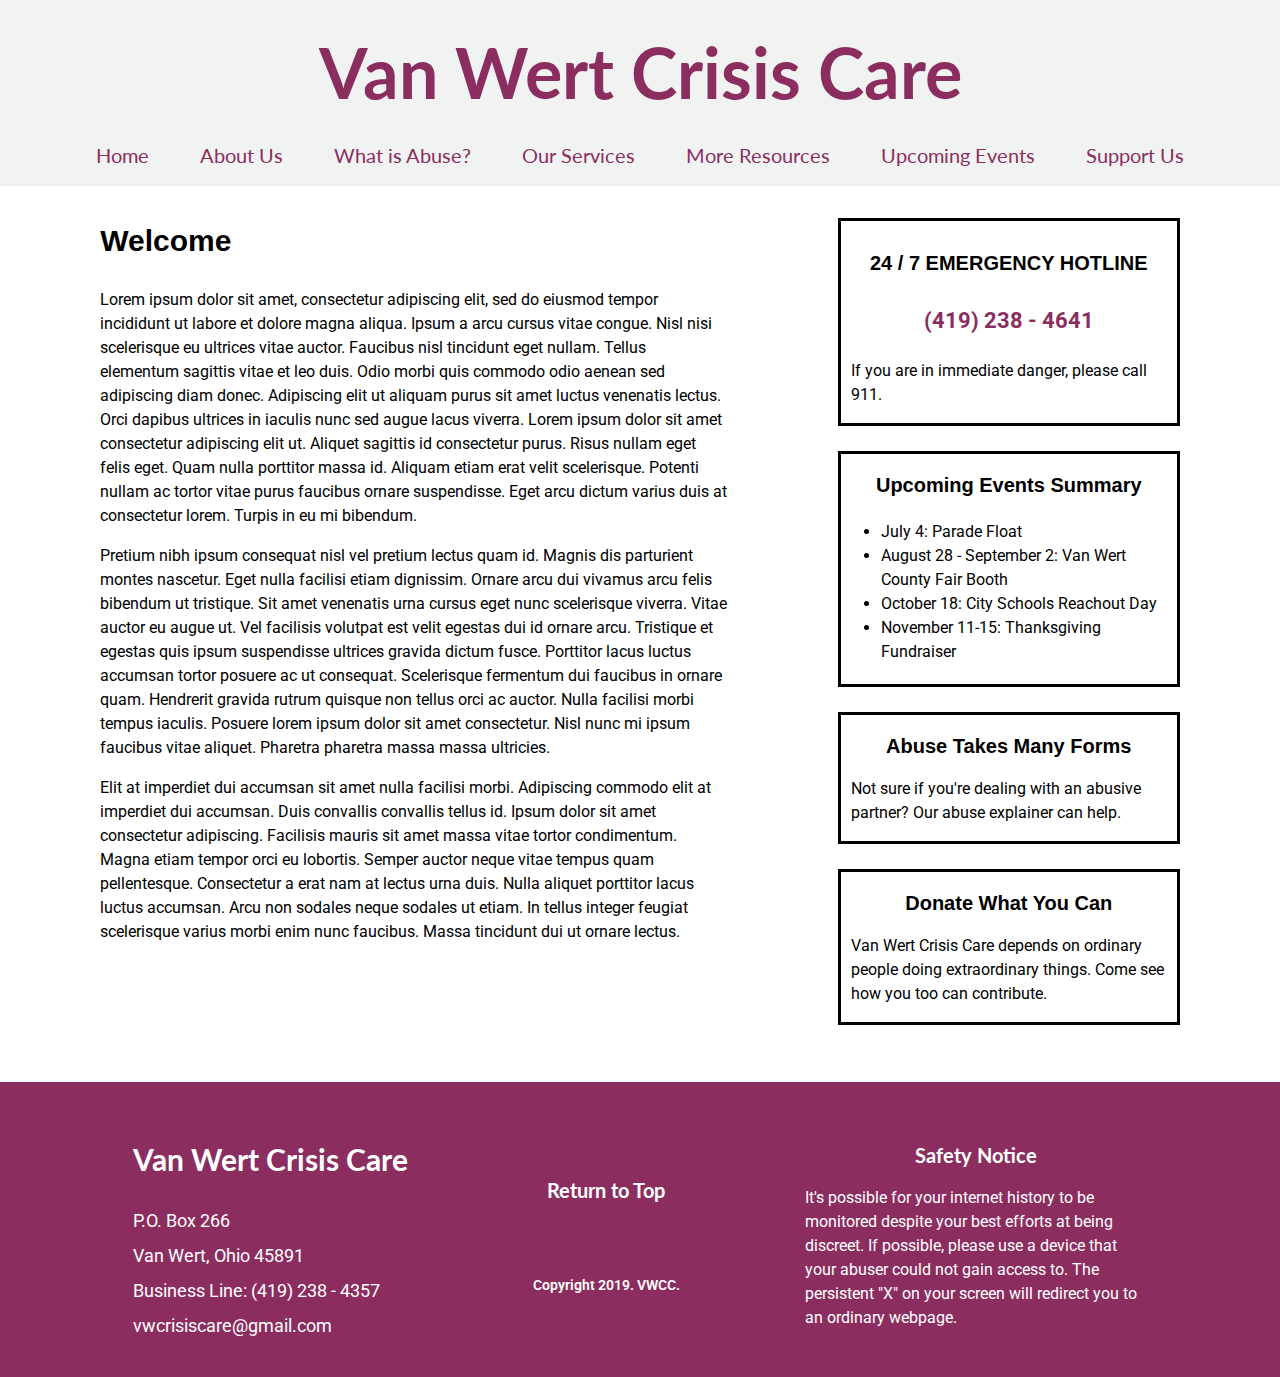
==== index.html @ 34dfe736 "homepage structure" ====
<!DOCTYPE html>
<html lang="en" dir="ltr">
  <head>
    <meta charset="utf-8">
    <title>Van Wert Crisis Care</title>
    <link href="https://fonts.googleapis.com/css?family=Lato:400,700|Roboto:400,400i,500&display=swap" rel="stylesheet">
    <link href="css/normalize.css" type="text/css" rel="stylesheet">
    <link rel="stylesheet" href="css/main.css">
    <link rel="stylesheet" href="https://use.fontawesome.com/releases/v5.8.2/css/all.css" integrity="sha384-oS3vJWv+0UjzBfQzYUhtDYW+Pj2yciDJxpsK1OYPAYjqT085Qq/1cq5FLXAZQ7Ay" crossorigin="anonymous">
    <!-- add font and icon links here -->
  </head>

  <body>
    <div class="index-page-container">

      <header class="header-container">
        <div class="container">
  				<h1><a href="index.html">Van Wert Crisis Care</a></h1>

          <!-- <br> -->

  				<nav class="nav-container hiding">
  					<div class="nav-item box"><a href="index.html">Home</a></div>
  					<div class="nav-item box"><a href="#">About Us</a></div>

  					<div class="nav-item box"><a href="#">What is Abuse?</a></div>
            <div class="nav-item box"><a href="#">Our Services</a></div>
            <div class="nav-item box"><a href="#">More Resources</a></div>
  					<div class="nav-item box"><a href="#">Upcoming Events</a></div>
  					<div class="nav-item box"><a href="#">Support Us</a></div>
  				</nav> <!-- nav-container -->
  			</div> <!-- container end -->
      </header>

      <div class="body">
        <div class="mainbar-container">

          <div class="entry-one">

            <h2>Welcome</h2>

            <p>Lorem ipsum dolor sit amet, consectetur adipiscing elit, sed do eiusmod tempor incididunt ut labore et dolore magna aliqua. Ipsum a arcu cursus vitae congue. Nisl nisi scelerisque eu ultrices vitae auctor. Faucibus nisl tincidunt eget nullam. Tellus elementum sagittis vitae et leo duis. Odio morbi quis commodo odio aenean sed adipiscing diam donec. Adipiscing elit ut aliquam purus sit amet luctus venenatis lectus. Orci dapibus ultrices in iaculis nunc sed augue lacus viverra. Lorem ipsum dolor sit amet consectetur adipiscing elit ut. Aliquet sagittis id consectetur purus. Risus nullam eget felis eget. Quam nulla porttitor massa id. Aliquam etiam erat velit scelerisque. Potenti nullam ac tortor vitae purus faucibus ornare suspendisse. Eget arcu dictum varius duis at consectetur lorem. Turpis in eu mi bibendum.</p>

            <p>Pretium nibh ipsum consequat nisl vel pretium lectus quam id. Magnis dis parturient montes nascetur. Eget nulla facilisi etiam dignissim. Ornare arcu dui vivamus arcu felis bibendum ut tristique. Sit amet venenatis urna cursus eget nunc scelerisque viverra. Vitae auctor eu augue ut. Vel facilisis volutpat est velit egestas dui id ornare arcu. Tristique et egestas quis ipsum suspendisse ultrices gravida dictum fusce. Porttitor lacus luctus accumsan tortor posuere ac ut consequat. Scelerisque fermentum dui faucibus in ornare quam. Hendrerit gravida rutrum quisque non tellus orci ac auctor. Nulla facilisi morbi tempus iaculis. Posuere lorem ipsum dolor sit amet consectetur. Nisl nunc mi ipsum faucibus vitae aliquet. Pharetra pharetra massa massa ultricies.</p>

            <p>Elit at imperdiet dui accumsan sit amet nulla facilisi morbi. Adipiscing commodo elit at imperdiet dui accumsan. Duis convallis convallis tellus id. Ipsum dolor sit amet consectetur adipiscing. Facilisis mauris sit amet massa vitae tortor condimentum. Magna etiam tempor orci eu lobortis. Semper auctor neque vitae tempus quam pellentesque. Consectetur a erat nam at lectus urna duis. Nulla aliquet porttitor lacus luctus accumsan. Arcu non sodales neque sodales ut etiam. In tellus integer feugiat scelerisque varius morbi enim nunc faucibus. Massa tincidunt dui ut ornare lectus.</p>
          </div> <!-- entry-one end -->
        </div> <!-- mainbar-container end -->

        <div class="rightbar-container">
          <div id="assistance">
            <h4> 24 / 7 EMERGENCY HOTLINE</h3>
            <p id="number">(419) 238 - 4641</p>
            <p>If you are in immediate danger, please call 911. </p>
          </div>

          <div id="events">
            <h4>Upcoming Events Summary</h4>
            <ul>
              <li>July 4: Parade Float</li>
              <li>August 28 - September 2: Van Wert County Fair Booth</li>
              <li>October 18: City Schools Reachout Day</li>
              <li>November 11-15: Thanksgiving Fundraiser</li>
            </ul>
          </div>

          <div id="abuse-explainer">
            <h4>Abuse Takes Many Forms</h4>
            <p>Not sure if you're dealing with an abusive partner? Our abuse explainer can help.</p>
          </div>

          <div id="donate">
            <h4>Donate What You Can</h4>
            <p>Van Wert Crisis Care depends on ordinary people doing extraordinary things. Come see how you too can contribute.</p>
          </div>
        </div>

      </div> <!-- body end -->

    <footer>
      <div class="footer-container">
        <div id="left-foot">
          <h2>Van Wert Crisis Care</h2>
          <p>P.O. Box 266</p>
          <p>Van Wert, Ohio 45891</p>
          <p>Business Line:  (419) 238 - 4357</p>
          <p> vwcrisiscare@gmail.com</p>
        </div> <!-- left-foot end -->

        <div id="center-foot">
          <h4 id="return">Return to Top</h4>
          <div class="social-media">
            <a href="#" id="email-button"><i class="far fa-envelope fa-3x"></i></a>
            <a href="#" id="facebook-button"><i class="fab fa-facebook-square fa-3x"></i>
            </a>
          </div>
          <p class="copyright">Copyright 2019. VWCC.</p>

        </div> <!--center-foot end -->

        <div id="right-foot">
          <h4>Safety Notice</h4>
          <p>It's possible for your internet history to be monitored despite your best efforts at being discreet. If possible, please use a device that your abuser could not gain access to. The persistent "X" on your screen will redirect you to an ordinary webpage.</p>
        </div> <!-- right-foot end-->
      </div> <!-- footer-container end -->
    </footer>

  </div> <!-- index-page-container -->
    <script src="js/jquery.js"></script>
    <script src="js/main.js"></script>

  </body>
</html>
---- css/main.css ----
/* MAIN PAGE  */
body {
	font-family: 'Source Sans Pro', sans-serif;
	font-size: 20px;
	line-height: 1.5;
	cursor: default;
}

p {
  font-family: 'Roboto', sans-serif;
  font-size: 16px;
}


/* is this necessary? */
.index-page-container {
}


/* HEADER */

.header-container {
  background-color: #f1f3f2;
	margin-bottom: 32px;
	padding-bottom: 15px;
}

.container {
	max-width: 1140px;
  /* max-height: 150px; */
	margin: auto;
  padding-top: 20px;
}

.container a {
  text-decoration: none;
  font-family: 'Lato', serif;
  /* font-weight: bold; */
  color: #8B2E5F;
}

.container h1 {
  text-align: center;
  font-family: 'Lato', serif;
  font-size: 3.5em;
  margin-top: 0;
  margin-bottom: 0;
  color: #8B2E5F;
}

.nav-container {
  display: flex;
  justify-content: space-around;
  width: 100%;
  overflow: hidden;
	margin: 15px 0 0 0;
}


/* BODY */

.body {
	max-width: 1140px;
	margin: 0 auto;
  display: flex;
	/* flex-direction: column; */
  justify-content:space-around;
  /* padding-top: 50px;
  padding-right: 120px;
  padding-bottom: 50px;
  padding-left: 120px; */
}

.mainbar-container {
	margin-right: 50px;
	max-width: 55%;

}

.mainbar-container h2 {
	margin-top: 0px;
}

.rightbar-container {
  max-width: 30%;
}

#assistance {
	border-style: solid;
	padding: 0 10px 0 10px;
	margin-bottom: 25px;
}

#assistance h4 {
	text-align: center;
	/* font-size: 22px; */
	font-family: 'Source Sans Pro', sans-serif;

}

#assistance #number {
	text-align: center;
	font-size: 22px;
	color: #8B2E5F;
	font-weight: bold;
}

#events {
	border-style: solid;
	margin-bottom: 25px;
	padding: 0 10px 0 10px;
}

#events h4 {
	text-align: center;
	/* font-size: 22px; */
	font-family: 'Source Sans Pro', sans-serif;
	margin: 16px 0 16px 0;
}

#events ul {
	padding-left: 30px;
}

#events li {
	font-family: 'Roboto', sans-serif;
	font-size: 16px;
}

#abuse-explainer {
	border-style: solid;
	margin-bottom: 25px;
	padding: 0 10px 0 10px;
}

#abuse-explainer h4 {
	text-align: center;
	/* font-size: 22px; */
	font-family: 'Source Sans Pro', sans-serif;
	margin: 16px 0 16px 0;
}

#donate {
	border-style: solid;
	margin-bottom: 25px;
	padding: 0 10px 0 10px;
}

#donate h4 {
	text-align: center;
	/* font-size: 22px; */
	font-family: 'Source Sans Pro', sans-serif;
	margin: 16px 0 16px 0;
}


/* FOOTER */

footer {
  background-color: #8B2E5F;
		margin-top: 32px;
}

.footer-container {
  display: flex;
  justify-content: space-around;
  align-items: center;
  flex-direction: row;

  padding-top: 30px;
  padding-bottom: 30px;
  margin: 0 auto;
  max-width: 1140px;
}

#left-foot {
	max-width: 30%;
}

#left-foot p {
	color: white;
	margin: 8px 0 8px 0;
	font-size: 18px;
}

#left-foot h2 {
	color: white;
	font-family: 'Lato', serif;
}

/* #center-foot {
  display: flex;
  justify-content: space-around;
  align-items: center;
  flex-direction: column;
	max-width: 30%;
} */

#return {
  text-align: center;
  font-family: 'Lato', serif;
  color: white;
}

.social-media {
  display: flex;
  justify-content: space-around;
  margin: 35px 0 35px 0;
}

.copyright {
  color: white;
  font-weight: 600;
	font-size: 14px;
}

#email-button {
  color: white;
}

#facebook-button {
  color: white;
}

#right-foot {
	overflow-wrap: break-word;
	max-width: 30%;
}

#right-foot h4 {
	color: white;
	font-family: 'Lato', serif;
	margin-bottom: 16px;
	text-align: center;
}

#right-foot p {
	color: white;
}
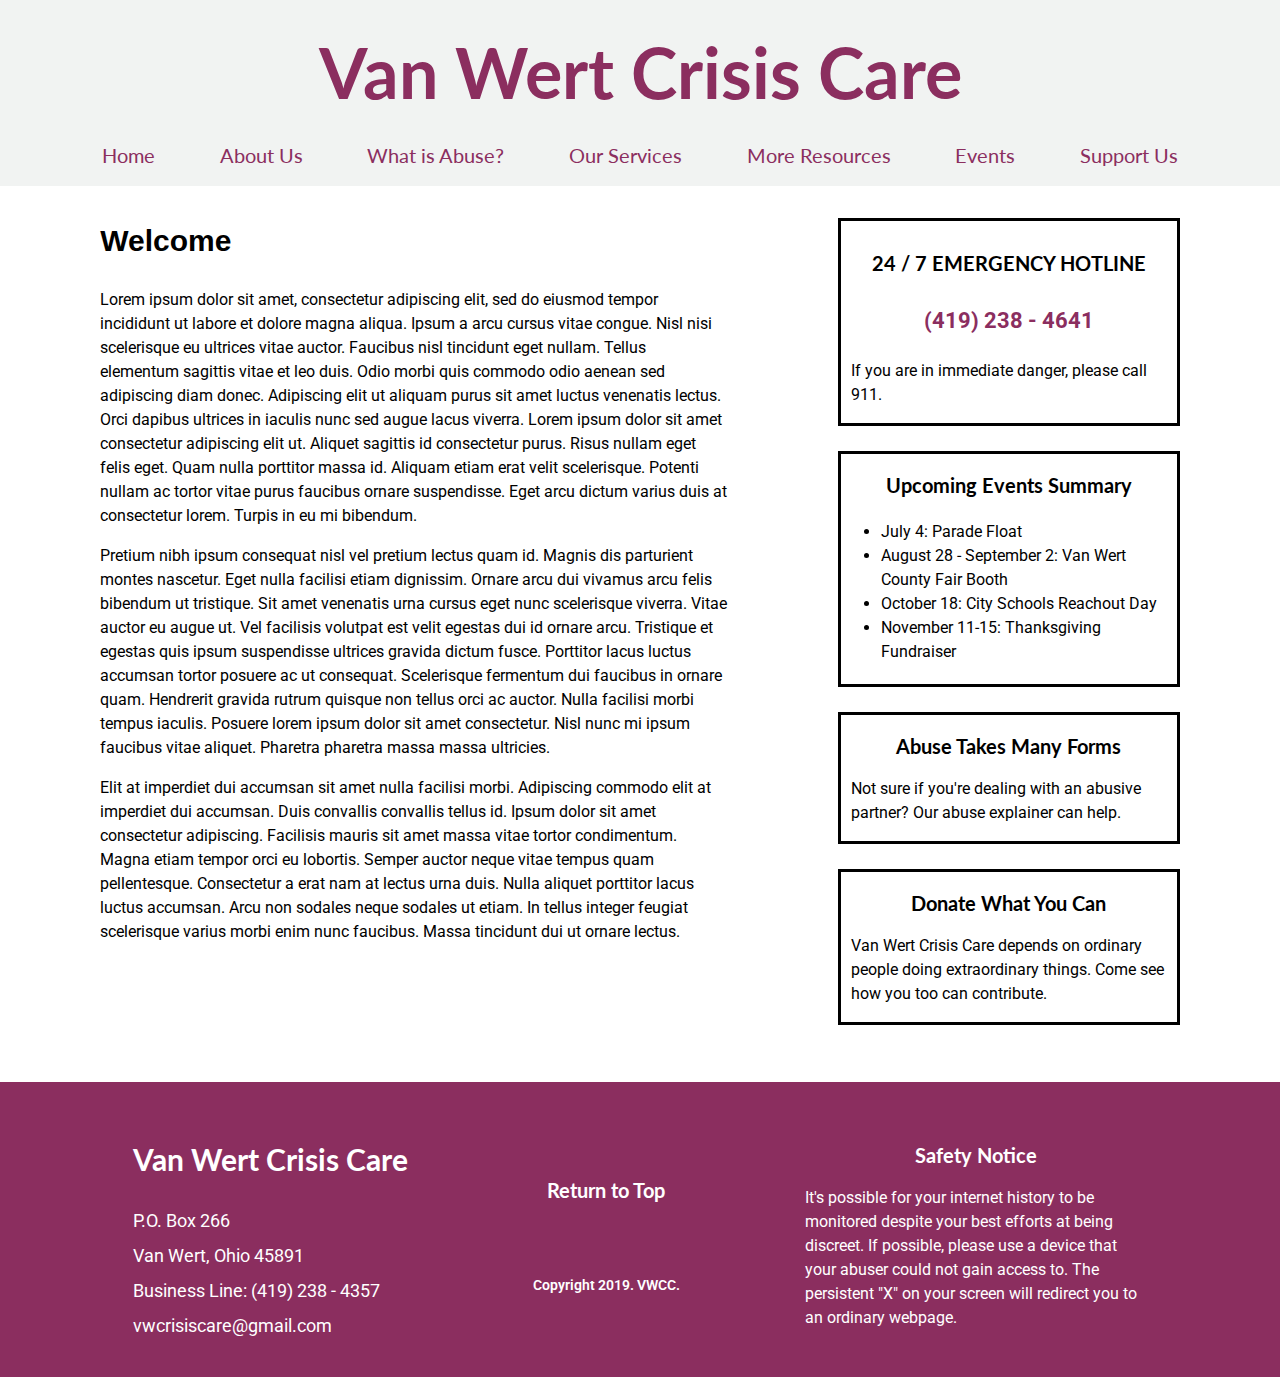
==== commit 6fa0a0d9: "small adjustments" ====
--- a/index.html
+++ b/index.html
@@ -26,7 +26,7 @@
   					<div class="nav-item box"><a href="#">What is Abuse?</a></div>
             <div class="nav-item box"><a href="#">Our Services</a></div>
             <div class="nav-item box"><a href="#">More Resources</a></div>
-  					<div class="nav-item box"><a href="#">Upcoming Events</a></div>
+  					<div class="nav-item box"><a href="#">Events</a></div>
   					<div class="nav-item box"><a href="#">Support Us</a></div>
   				</nav> <!-- nav-container -->
   			</div> <!-- container end -->
--- a/css/main.css
+++ b/css/main.css
@@ -94,7 +94,7 @@
 #assistance h4 {
 	text-align: center;
 	/* font-size: 22px; */
-	font-family: 'Source Sans Pro', sans-serif;
+	font-family: 'Lato', 'Source Sans Pro', sans-serif;
 
 }
 
@@ -114,7 +114,7 @@
 #events h4 {
 	text-align: center;
 	/* font-size: 22px; */
-	font-family: 'Source Sans Pro', sans-serif;
+	font-family: 'Lato', 'Source Sans Pro', sans-serif;
 	margin: 16px 0 16px 0;
 }
 
@@ -136,7 +136,7 @@
 #abuse-explainer h4 {
 	text-align: center;
 	/* font-size: 22px; */
-	font-family: 'Source Sans Pro', sans-serif;
+	font-family: 'Lato', 'Source Sans Pro', sans-serif;
 	margin: 16px 0 16px 0;
 }
 
@@ -149,7 +149,7 @@
 #donate h4 {
 	text-align: center;
 	/* font-size: 22px; */
-	font-family: 'Source Sans Pro', sans-serif;
+	font-family: 'Lato', 'Source Sans Pro', sans-serif;
 	margin: 16px 0 16px 0;
 }
 
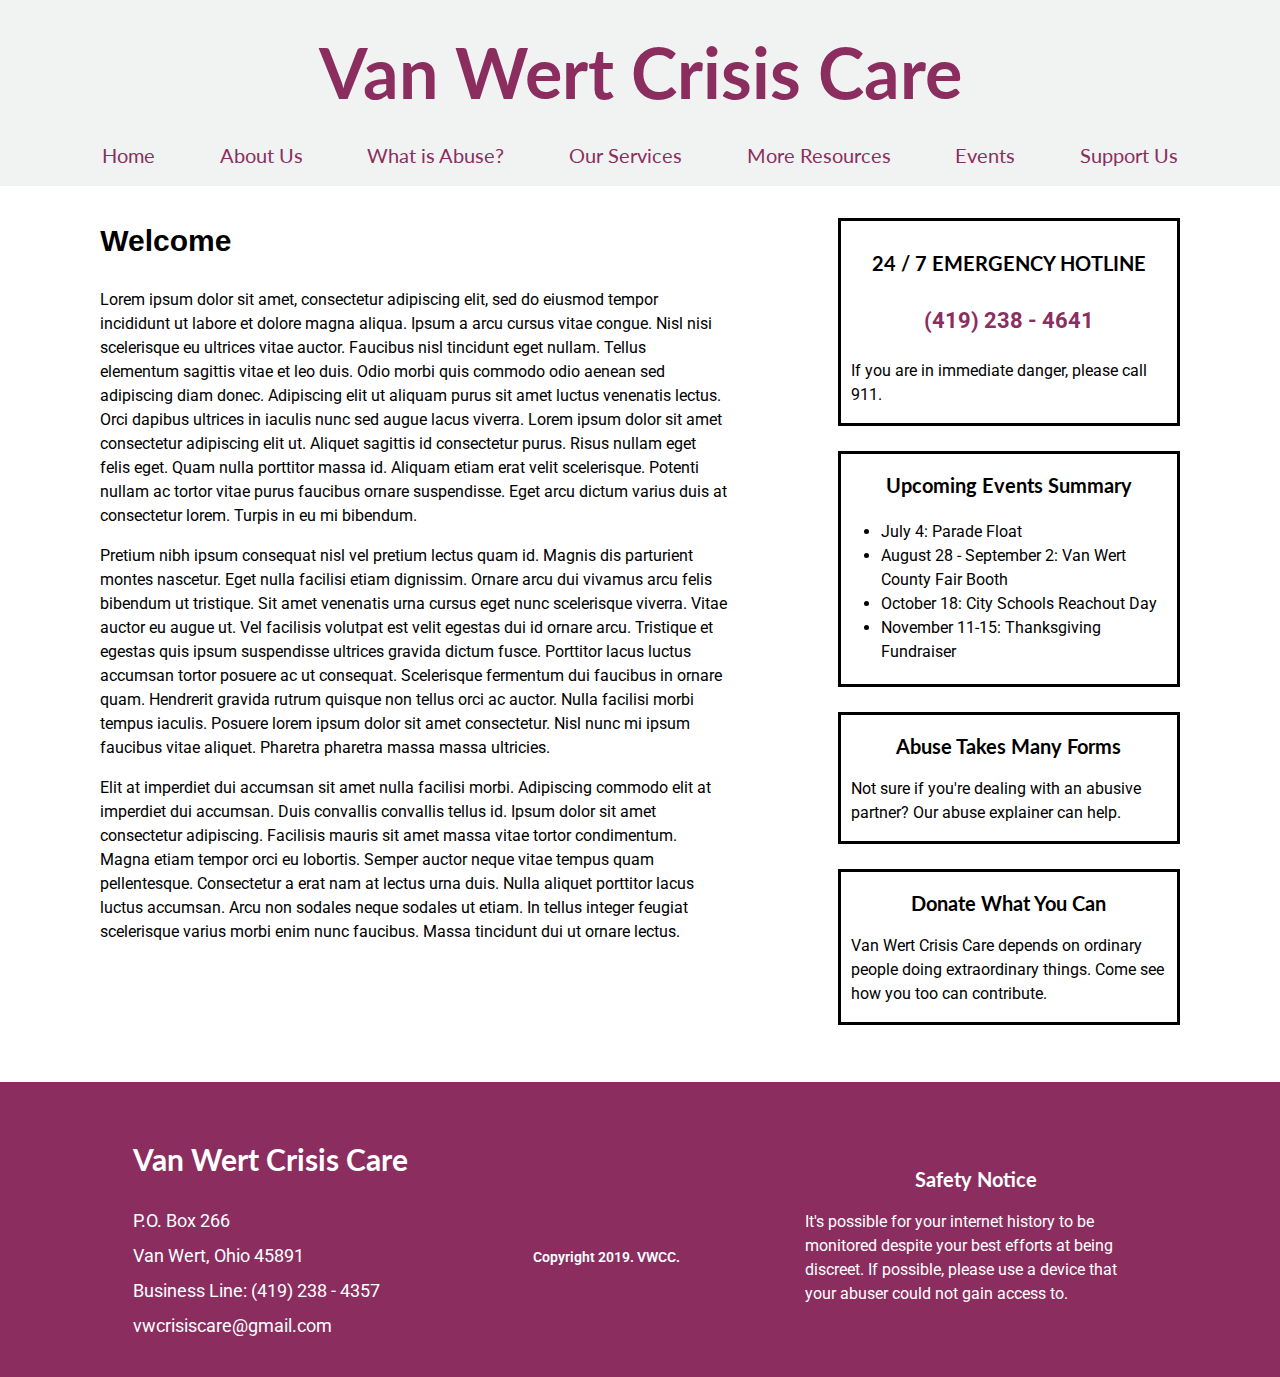
==== commit 7c990b5e: "ordered list and structure" ====
--- a/index.html
+++ b/index.html
@@ -21,13 +21,13 @@
 
   				<nav class="nav-container hiding">
   					<div class="nav-item box"><a href="index.html">Home</a></div>
-  					<div class="nav-item box"><a href="#">About Us</a></div>
+  					<div class="nav-item box"><a href="about-us.html">About Us</a></div>
 
-  					<div class="nav-item box"><a href="#">What is Abuse?</a></div>
-            <div class="nav-item box"><a href="#">Our Services</a></div>
-            <div class="nav-item box"><a href="#">More Resources</a></div>
-  					<div class="nav-item box"><a href="#">Events</a></div>
-  					<div class="nav-item box"><a href="#">Support Us</a></div>
+  					<div class="nav-item box"><a href="abuse-explainer.html">What is Abuse?</a></div>
+            <div class="nav-item box"><a href="our-services.html">Our Services</a></div>
+            <div class="nav-item box"><a href="more-resources.html">More Resources</a></div>
+  					<div class="nav-item box"><a href="events.html">Events</a></div>
+  					<div class="nav-item box"><a href="support-us.html">Support Us</a></div>
   				</nav> <!-- nav-container -->
   			</div> <!-- container end -->
       </header>
@@ -88,7 +88,6 @@
         </div> <!-- left-foot end -->
 
         <div id="center-foot">
-          <h4 id="return">Return to Top</h4>
           <div class="social-media">
             <a href="#" id="email-button"><i class="far fa-envelope fa-3x"></i></a>
             <a href="#" id="facebook-button"><i class="fab fa-facebook-square fa-3x"></i>
@@ -100,7 +99,7 @@
 
         <div id="right-foot">
           <h4>Safety Notice</h4>
-          <p>It's possible for your internet history to be monitored despite your best efforts at being discreet. If possible, please use a device that your abuser could not gain access to. The persistent "X" on your screen will redirect you to an ordinary webpage.</p>
+          <p>It's possible for your internet history to be monitored despite your best efforts at being discreet. If possible, please use a device that your abuser could not gain access to.</p>
         </div> <!-- right-foot end-->
       </div> <!-- footer-container end -->
     </footer>
--- a/css/main.css
+++ b/css/main.css
@@ -81,6 +81,11 @@
 	margin-top: 0px;
 }
 
+.mainbar-container li {
+	font-family: 'Roboto', sans-serif;
+	font-size: 16px;
+}
+
 .rightbar-container {
   max-width: 30%;
 }
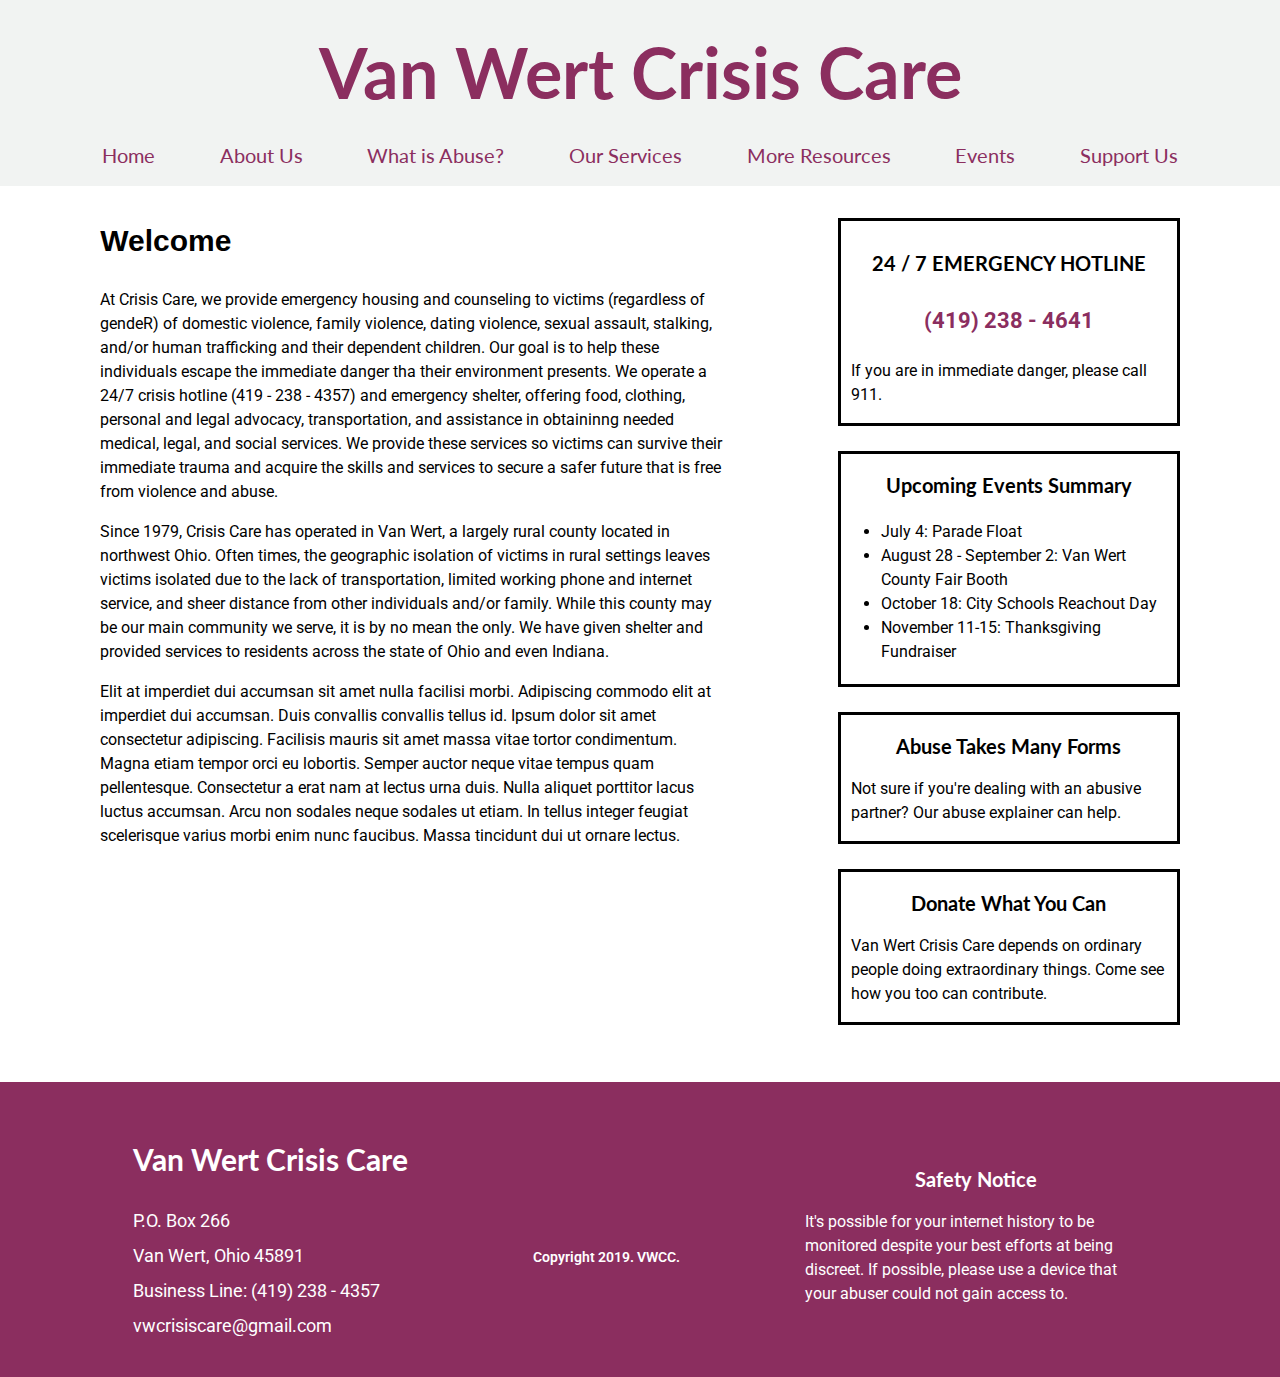
==== commit 5e04a0b4: "intro paragraphs" ====
--- a/index.html
+++ b/index.html
@@ -22,7 +22,6 @@
   				<nav class="nav-container hiding">
   					<div class="nav-item box"><a href="index.html">Home</a></div>
   					<div class="nav-item box"><a href="about-us.html">About Us</a></div>
-
   					<div class="nav-item box"><a href="abuse-explainer.html">What is Abuse?</a></div>
             <div class="nav-item box"><a href="our-services.html">Our Services</a></div>
             <div class="nav-item box"><a href="more-resources.html">More Resources</a></div>
@@ -39,9 +38,9 @@
 
             <h2>Welcome</h2>
 
-            <p>Lorem ipsum dolor sit amet, consectetur adipiscing elit, sed do eiusmod tempor incididunt ut labore et dolore magna aliqua. Ipsum a arcu cursus vitae congue. Nisl nisi scelerisque eu ultrices vitae auctor. Faucibus nisl tincidunt eget nullam. Tellus elementum sagittis vitae et leo duis. Odio morbi quis commodo odio aenean sed adipiscing diam donec. Adipiscing elit ut aliquam purus sit amet luctus venenatis lectus. Orci dapibus ultrices in iaculis nunc sed augue lacus viverra. Lorem ipsum dolor sit amet consectetur adipiscing elit ut. Aliquet sagittis id consectetur purus. Risus nullam eget felis eget. Quam nulla porttitor massa id. Aliquam etiam erat velit scelerisque. Potenti nullam ac tortor vitae purus faucibus ornare suspendisse. Eget arcu dictum varius duis at consectetur lorem. Turpis in eu mi bibendum.</p>
+            <p>At Crisis Care, we provide emergency housing and counseling to victims (regardless of gendeR) of domestic violence, family violence, dating violence, sexual assault, stalking, and/or human trafficking and their dependent children. Our goal is to help these individuals escape the immediate danger tha their environment presents. We operate a 24/7 crisis hotline (419 - 238 - 4357) and emergency shelter, offering food, clothing, personal and legal advocacy, transportation, and assistance in obtaininng needed medical, legal, and social services. We provide these services so victims can survive their immediate trauma and acquire the skills and services to secure a safer future that is free from violence and abuse.</p>
 
-            <p>Pretium nibh ipsum consequat nisl vel pretium lectus quam id. Magnis dis parturient montes nascetur. Eget nulla facilisi etiam dignissim. Ornare arcu dui vivamus arcu felis bibendum ut tristique. Sit amet venenatis urna cursus eget nunc scelerisque viverra. Vitae auctor eu augue ut. Vel facilisis volutpat est velit egestas dui id ornare arcu. Tristique et egestas quis ipsum suspendisse ultrices gravida dictum fusce. Porttitor lacus luctus accumsan tortor posuere ac ut consequat. Scelerisque fermentum dui faucibus in ornare quam. Hendrerit gravida rutrum quisque non tellus orci ac auctor. Nulla facilisi morbi tempus iaculis. Posuere lorem ipsum dolor sit amet consectetur. Nisl nunc mi ipsum faucibus vitae aliquet. Pharetra pharetra massa massa ultricies.</p>
+            <p>Since 1979, Crisis Care has operated in Van Wert, a largely rural county located in northwest Ohio. Often times, the geographic isolation of victims in rural settings leaves victims isolated due to the lack of transportation, limited working phone and internet service, and sheer distance from other individuals and/or family. While this county may be our main community we serve, it is by no mean the only. We have given shelter and provided services to residents across the state of Ohio and even Indiana. </p>
 
             <p>Elit at imperdiet dui accumsan sit amet nulla facilisi morbi. Adipiscing commodo elit at imperdiet dui accumsan. Duis convallis convallis tellus id. Ipsum dolor sit amet consectetur adipiscing. Facilisis mauris sit amet massa vitae tortor condimentum. Magna etiam tempor orci eu lobortis. Semper auctor neque vitae tempus quam pellentesque. Consectetur a erat nam at lectus urna duis. Nulla aliquet porttitor lacus luctus accumsan. Arcu non sodales neque sodales ut etiam. In tellus integer feugiat scelerisque varius morbi enim nunc faucibus. Massa tincidunt dui ut ornare lectus.</p>
           </div> <!-- entry-one end -->
@@ -90,7 +89,7 @@
         <div id="center-foot">
           <div class="social-media">
             <a href="#" id="email-button"><i class="far fa-envelope fa-3x"></i></a>
-            <a href="#" id="facebook-button"><i class="fab fa-facebook-square fa-3x"></i>
+            <a href="file:///Users/209804/Documents/github/vwcc/index.html#" id="facebook-button"><i class="fab fa-facebook-square fa-3x"></i>
             </a>
           </div>
           <p class="copyright">Copyright 2019. VWCC.</p>
--- a/css/main.css
+++ b/css/main.css
@@ -11,6 +11,9 @@
   font-size: 16px;
 }
 
+img {
+	max-width: 100%
+}
 
 /* is this necessary? */
 .index-page-container {
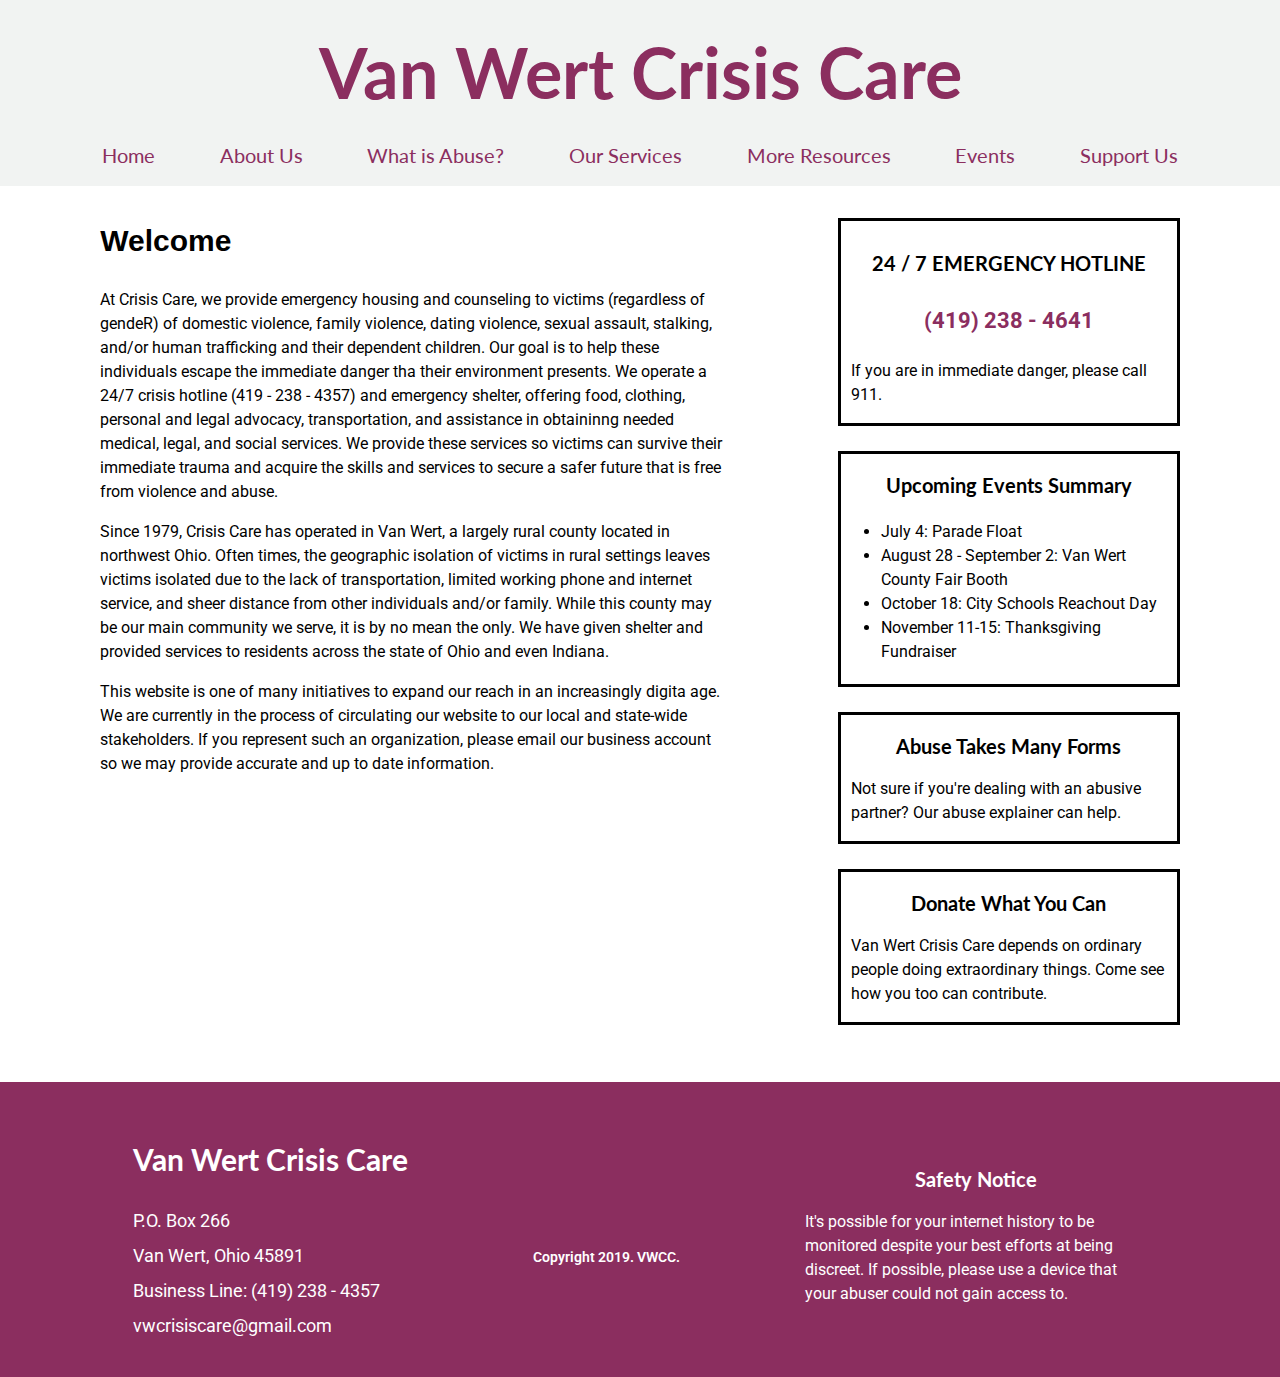
==== commit fe3771bf: "fixing circulation links" ====
--- a/index.html
+++ b/index.html
@@ -42,7 +42,7 @@
 
             <p>Since 1979, Crisis Care has operated in Van Wert, a largely rural county located in northwest Ohio. Often times, the geographic isolation of victims in rural settings leaves victims isolated due to the lack of transportation, limited working phone and internet service, and sheer distance from other individuals and/or family. While this county may be our main community we serve, it is by no mean the only. We have given shelter and provided services to residents across the state of Ohio and even Indiana. </p>
 
-            <p>Elit at imperdiet dui accumsan sit amet nulla facilisi morbi. Adipiscing commodo elit at imperdiet dui accumsan. Duis convallis convallis tellus id. Ipsum dolor sit amet consectetur adipiscing. Facilisis mauris sit amet massa vitae tortor condimentum. Magna etiam tempor orci eu lobortis. Semper auctor neque vitae tempus quam pellentesque. Consectetur a erat nam at lectus urna duis. Nulla aliquet porttitor lacus luctus accumsan. Arcu non sodales neque sodales ut etiam. In tellus integer feugiat scelerisque varius morbi enim nunc faucibus. Massa tincidunt dui ut ornare lectus.</p>
+            <p>This website is one of many initiatives to expand our reach in an increasingly digita age. We are currently in the process of circulating our website to our local and state-wide stakeholders. If you represent such an organization, please email our business account so we may provide accurate and up to date information.</p>
           </div> <!-- entry-one end -->
         </div> <!-- mainbar-container end -->
 
